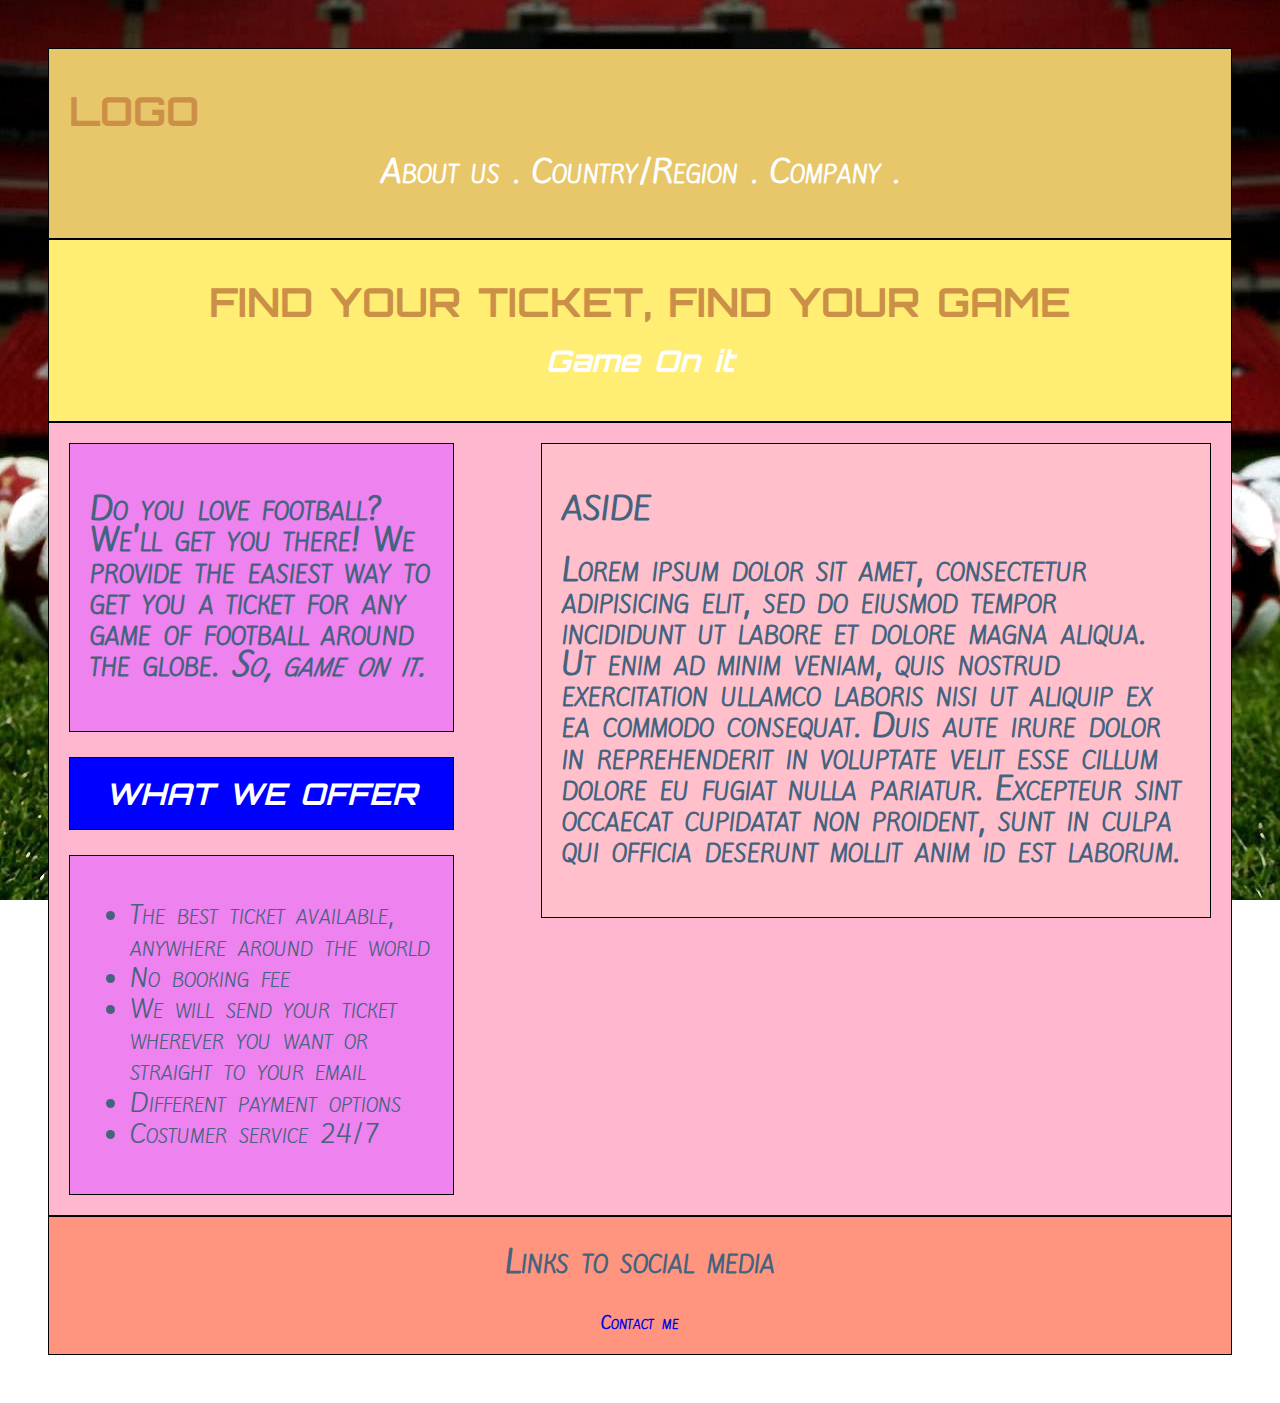
==== unit_6/index.html @ 1243985a "unit_6" ====
<!DOCTYPE html>
	<html>

	<head>
		<title>Game On. Football tickets</title>
		<link rel="stylesheet" type="text/css" href="css/style.css">
	</head>

	<body>
	<div id="wraper">

	<nav>
	<h1 id="logo">LOGO</h1>
	<p id="nav"> About us . Country/Region  .  Company . </p>
	</nav>

	<header>
	<h1>Find your ticket, find your game</h1>
	<h2 id="slogan">Game On it</h2>
    </header>

    <section id="section_1" class="clearfix">

    <article class="left">
    <p>Do you love football? We'll get you there! 
	 We provide the easiest way to get you a ticket for any game of football around the globe. 
	 <em>So, game on it.</em> </p>
	 </article>

	 <aside id="right">
	 <p>ASIDE</p>
	 <p>Lorem ipsum dolor sit amet, consectetur adipisicing elit, sed do eiusmod
	 tempor incididunt ut labore et dolore magna aliqua. Ut enim ad minim veniam,
	 quis nostrud exercitation ullamco laboris nisi ut aliquip ex ea commodo
	 consequat. Duis aute irure dolor in reprehenderit in voluptate velit esse
	 cillum dolore eu fugiat nulla pariatur. Excepteur sint occaecat cupidatat non
	 proident, sunt in culpa qui officia deserunt mollit anim id est laborum.</p>
	 </aside>

	
	 <h2 id="offer">What we offer</h2>
	 

	 <article class="left">
	<ul>
	<li>The best ticket available, anywhere around the world</li>
	<li>No booking fee</li>
	<li>We will send your ticket wherever you want or straight to your email</li>
	<li>Different payment options  </li>
	<li>Costumer service 24/7</li>
	</ul>
	</article>
	</section>

	<footer>
    <p id="socialmedia">
    	Links to social media
    </p>
	<p id="email">
	<a href="mailto:nicolashauad797@msn.com">Contact me</a>
	</p>
	</footer>
	</div>
		</body>
		</html>
---- unit_6/css/style.css ----
@import url(https://fonts.googleapis.com/css?family=Orbitron:400,700);
	@import url(https://fonts.googleapis.com/css?family=Kite+One);

	nav{
		background-color:#E8C66A;
		border: 1px black solid;
		padding: 20px;

	}

	header {
		background-color: #FFED74; 
		border: 1px black solid;
		padding: 20px;
	}

	article {
		background-color: #E89C6C;
		border: 1px black solid;
		padding: 20px;
	}

	aside {
		background-color: #FFC675;
		border: 1px black solid;
		padding: 20px;
	}

	h1 {
		color: #CC8F47;
		text-transform: uppercase;
		font-family: 'Orbitron', sans-serif;
		text-align: center;
		font-size: 40px;

	}

	h2 {
		font-family: 'Orbitron', sans-serif;

	}
    
    body {

		background: url("images/estadio.jpg");
		background-size: auto;
		background-attachment: fixed;
		background-position: center center;
		font-style: normal;
	    font-size: 24px;
        text-align: left;
	    color: #45637F;
	    line-height: 1.3em;
	    margin: 2em;
	    letter-spacing: normal;
	    word-spacing: .2em;

	}	


	p {
	   font-family: 'Kite One', sans-serif;
	   font-variant: small-caps;
	   font-size: 30px;
	   font-weight: bolder;

	}
	 

	 #slogan { 
		font-weight: bold;
		color: white; 
		font-style: italic;
		text-align: center;
		font-size: 30px

	 }

	 ul  {
	 	text-align: left;
	 	color: #45637F
	 	font-weight:bolder;
	 	font-variant: small-caps;
	 	font-family: 'Kite One', sans-serif;

	 }  

	 footer {
	 	background-color:#FF957E; 
	 	text-align: center;
	 	border: 1px black solid;
	 }
	 
	 #offer {
	 	text-align: center;
	 	font-weight: bold;
	 	color: white;
	 	font-style: italic;
	 	text-transform: uppercase;
	 	font-size: 30px;
	 	border: 1px black solid;
	 	float: left;
	 	padding: 20px;
	 	width: 30%;
	 	background-color: blue;


	 }


	 a {
	 	text-decoration: none;

	 }


	 #email {
	 	text-align: center;
	 	font-size: 15px

	 }

	 #logo {
	 	text-align: left;
	 }

	 #nav {
	 	text-align: center;
	 	color: white;
	 }

	 #section_1{
	 	background-color: #FFB7CF;
	 	border: 1px black solid;
	 	padding: 20px;
	 }

	 .left {
	 	 background-color: violet;
 	     border: 1px black solid;
         padding: 20px;
         float: left;
         width: 30%;
	 }

	 #right {
	 	background-color: pink;
        border: 1px black solid;
        padding: 20px;
        float: right;
        width: 55%;
	 }

	 .clearfix:after {
	 	visibility: hidden;
	 	display: block;
	 	font-size: 0;
	 	content: " ";
	 	clear: both;
	 	height: 0;
	 }
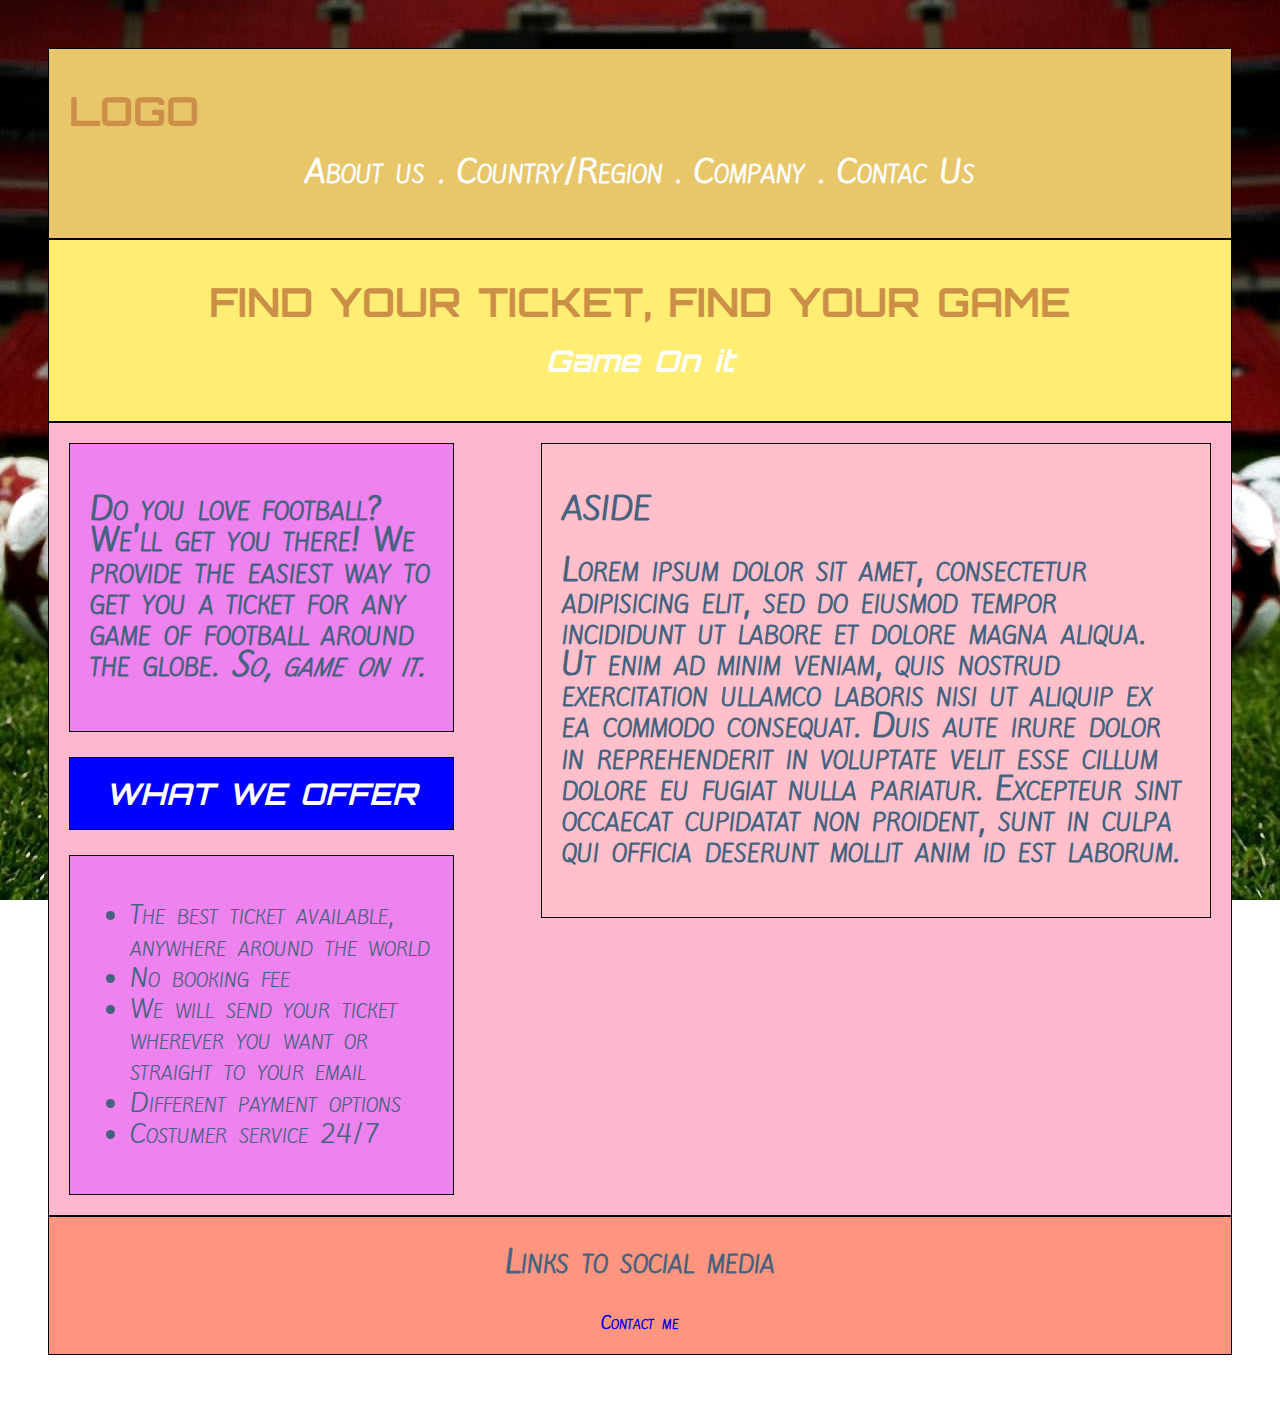
==== commit 94e1aa1a: "update unit_6" ====
--- a/unit_6/index.html
+++ b/unit_6/index.html
@@ -11,7 +11,7 @@
 
 	<nav>
 	<h1 id="logo">LOGO</h1>
-	<p id="nav"> About us . Country/Region  .  Company . </p>
+	<p id="nav"> About us . Country/Region  .  Company . Contac Us </p>
 	</nav>
 
 	<header>
